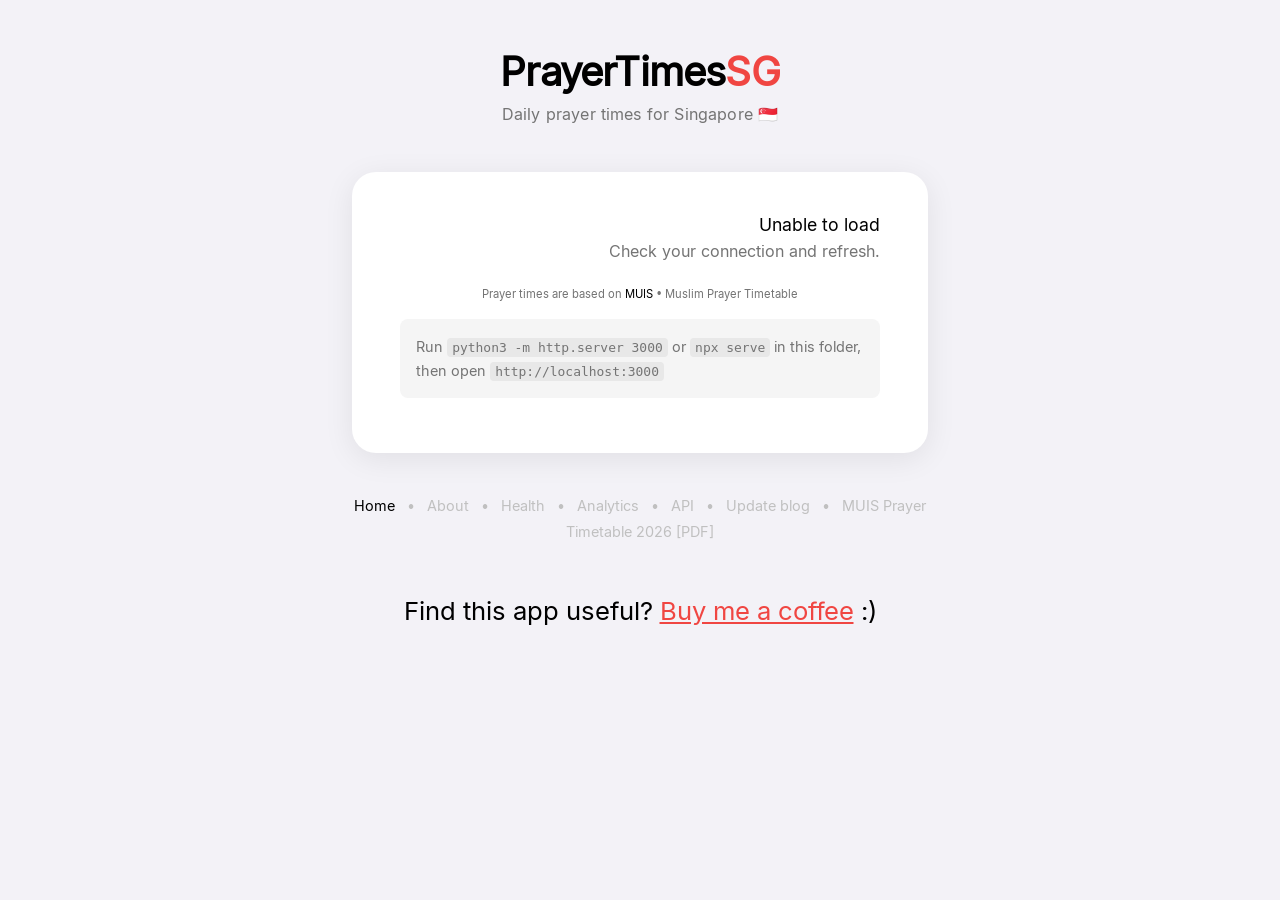
==== index.html @ 82bd1ba7 "git setup" ====
<!DOCTYPE html>
<html lang="en">
<head>
  <meta charset="UTF-8">
  <meta name="viewport" content="width=device-width, initial-scale=1.0">
  <title>Singapore Prayer Times Today | MUIS Waktu Solat | PrayerTimesSG</title>
  <meta name="description" content="Accurate Singapore prayer times from MUIS official data. Simple, ad-free, and reliable. Check today's Subuh, Zohor, Asar, Maghrib, and Isyak times.">
  
  <!-- Favicons -->
  <link rel="icon" type="image/x-icon" href="/favicon.ico">
  <link rel="icon" type="image/svg+xml" href="/favicon.svg">
  <link rel="icon" type="image/png" sizes="96x96" href="/favicon-96x96.png">
  <link rel="apple-touch-icon" sizes="180x180" href="/apple-touch-icon.png">
  <link rel="manifest" href="/site.webmanifest">
  <meta name="theme-color" content="#ffffff">
  <link rel="stylesheet" href="styles.css">
  <script src="https://tinylytics.app/embed/ZXsH-oBVTHiZp-DDNqx5.js" defer></script>
</head>
<body>
  <header class="header">
    <h1 class="title">
      <a href="index.html" class="title-link">PrayerTimes<span class="title-accent">SG</span></a>
    </h1>
    <p class="subtitle">Daily prayer times for Singapore 🇸🇬</p>
  </header>

  <main class="main">
    <article class="card">
      <div class="card-dates">
        <p id="hijri-date" class="date-line">10 Syaaban 1447H</p>
        <p id="gregorian-date" class="date-line">29 January 2026</p>
      </div>

      <ul id="prayer-times" class="prayer-list" aria-label="Prayer times">
        <li class="prayer-item">
          <span class="prayer-time">5:56 AM</span>
          <span class="prayer-name">Subuh</span>
        </li>
        <li class="prayer-item">
          <span class="prayer-time">7:17 AM</span>
          <span class="prayer-name">Syuruk</span>
        </li>
        <li class="prayer-item">
          <span class="prayer-time">1:20 PM</span>
          <span class="prayer-name">Zohor</span>
        </li>
        <li class="prayer-item">
          <span class="prayer-time">4:41 PM</span>
          <span class="prayer-name">Asar</span>
        </li>
        <li class="prayer-item">
          <span class="prayer-time">7:20 PM</span>
          <span class="prayer-name">Maghrib</span>
        </li>
        <li class="prayer-item">
          <span class="prayer-time">8:32 PM</span>
          <span class="prayer-name">Isyak</span>
        </li>
      </ul>

      <p class="attribution">
        Prayer times are based on <a href="https://www.muis.gov.sg/" target="_blank" rel="noopener noreferrer" class="attribution-link">MUIS</a> • Muslim Prayer Timetable
      </p>
    </article>

    <nav class="footer-nav">
      <a href="index.html" class="nav-link active">Home</a>
      <span class="nav-separator">•</span>
      <a href="about.html" class="nav-link">About</a>
      <span class="nav-separator">•</span>
      <a href="health.html" class="nav-link">Health</a>
      <span class="nav-separator">•</span>
      <a href="https://tinylytics.app/public/BXTp9qxuuwQ3bisB6ohq" target="_blank" rel="noopener noreferrer" class="nav-link">Analytics</a>
      <span class="nav-separator">•</span>
      <a href="https://api.prayertimes.sg" target="_blank" rel="noopener noreferrer" class="nav-link">API</a>
      <span class="nav-separator">•</span>
      <a href="https://updates.prayertimes.sg" target="_blank" rel="noopener noreferrer" class="nav-link">Update blog</a>
      <span class="nav-separator">•</span>
      <a href="https://isomer-user-content.by.gov.sg/48/f989baef-c5eb-440e-b3bb-874626a0664e/Prayer%20timetable%202026.pdf" target="_blank" rel="noopener noreferrer" class="nav-link">MUIS Prayer Timetable 2026 [PDF]</a>
    </nav>

    <div class="support-section">
      <p class="support-text">Find this app useful? <a href="https://buymeacoffee.com/tasnimr" target="_blank" rel="noopener noreferrer" class="coffee-link">Buy me a coffee</a> :)</p>
    </div>
  </main>
  <script src="script.js"></script>
</body>
</html>
---- styles.css ----
/* Inter font faces */
@font-face {
  font-family: 'Inter';
  src: url('fonts/Inter-ExtraLight.woff2') format('woff2');
  font-weight: 200;
  font-style: normal;
  font-display: swap;
}

@font-face {
  font-family: 'Inter';
  src: url('fonts/Inter-Light.woff2') format('woff2');
  font-weight: 300;
  font-style: normal;
  font-display: swap;
}

@font-face {
  font-family: 'Inter';
  src: url('fonts/Inter-Regular.woff2') format('woff2');
  font-weight: 400;
  font-style: normal;
  font-display: swap;
}

*,
*::before,
*::after {
  box-sizing: border-box;
}

:root {
  --color-black: #000000;
  --color-grey: #747474;
  --color-red: #f04642;
  --color-bg: #f3f2f7;
  --color-white: #ffffff;
  --border-color: rgba(116, 116, 116, 0.2);
}

body {
  margin: 0;
  min-height: 100vh;
  font-family: 'Inter', system-ui, sans-serif;
  background: var(--color-bg);
  color: var(--color-black);
  padding: 2rem 1rem 3rem;
  -webkit-font-smoothing: antialiased;
  -moz-osx-font-smoothing: grayscale;
}

/* Header */
.header {
  text-align: center;
  margin-bottom: 2.5rem;
}

.title {
  margin: 0 0 0.5rem;
  font-size: 1.85rem;
  font-weight: 600;
  letter-spacing: -0.02em;
  line-height: 1.2;
}

.title-link {
  color: var(--color-black);
  text-decoration: none;
  transition: opacity 0.2s ease;
}

.title-link:hover {
  opacity: 0.7;
}

.title-accent {
  color: var(--color-red);
}

.subtitle {
  margin: 0;
  font-size: 0.95rem;
  font-weight: 400;
  color: var(--color-grey);
  letter-spacing: 0.01em;
}

/* Main card */
.main {
  max-width: 28rem;
  margin: 0 auto;
}

.card {
  background: var(--color-white);
  border-radius: 20px;
  box-shadow: 0 4px 20px rgba(0, 0, 0, 0.06);
  padding: 1.5rem 1.25rem 1.75rem;
}

.card-dates {
  margin-bottom: 1.5rem;
  text-align: right;
}

.date-line {
  margin: 0;
  font-size: 1rem;
  line-height: 1.5;
}

.date-line + .date-line {
  margin-top: 0.05rem;
  font-size: 0.95rem;
  color: var(--color-grey);
}

/* Prayer list */
.prayer-list {
  list-style: none;
  margin: 0;
  padding: 0;
}

.prayer-item {
  display: flex;
  align-items: center;
  justify-content: space-between;
  padding: 1rem 0;
  border-bottom: 1px solid var(--border-color);
}

.prayer-item:last-child {
  border-bottom: none;
  padding-bottom: 0;
}

.prayer-item:first-child {
  padding-top: 0;
}

.prayer-time {
  display: flex;
  align-items: baseline;
  min-width: 9rem;
  justify-content: flex-start;
}

.prayer-time-value {
  font-size: 2.25rem;
  font-weight: 200;
  letter-spacing: -0.02em;
  line-height: 1.2;
  flex-shrink: 0;
  margin-right: 0.05em;
}

.prayer-time-period {
  font-size: 1.5rem;
  font-weight: 300;
  color: var(--color-grey);
  line-height: 1;
  margin-left: auto;
  text-align: right;
  width: 2.5rem;
  flex-shrink: 0;
}

.prayer-name {
  font-size: 0.95rem;
  font-weight: 400;
  color: var(--color-grey);
  letter-spacing: 0.01em;
}

/* Attribution */
.attribution {
  margin-top: 1.5rem;
  margin-bottom: 0;
  font-size: 0.7rem;
  color: var(--color-grey);
  text-align: center;
  line-height: 1.4;
}

.attribution-link {
  color: var(--color-black);
  text-decoration: none;
  font-weight: 400;
}

.attribution-link:hover {
  text-decoration: underline;
}

/* Server hint */
.server-hint {
  margin-top: 1rem;
  padding: 1rem;
  background: #f5f5f5;
  border-radius: 8px;
  font-size: 0.9rem;
  color: var(--color-grey);
  line-height: 1.6;
}

.server-hint code {
  background: #e8e8e8;
  padding: 0.15em 0.4em;
  border-radius: 4px;
  font-size: 0.9em;
}

/* Content pages (About, etc.) */
.content-page {
  background: var(--color-white);
  border-radius: 20px;
  box-shadow: 0 4px 20px rgba(0, 0, 0, 0.06);
  padding: 2rem 1.5rem;
  max-width: 100%;
}

.content-page-open {
  max-width: 100%;
  padding: 0;
}

.content-section {
  margin-bottom: 2.5rem;
}

.content-section:last-child {
  margin-bottom: 0;
}

.content-heading {
  margin: 0 0 1.25rem;
  font-size: 1.5rem;
  font-weight: 600;
  color: var(--color-black);
  letter-spacing: -0.02em;
}

.content-text {
  margin: 0 0 1rem;
  font-size: 1rem;
  font-weight: 400;
  color: var(--color-black);
  line-height: 1.7;
}

.content-text:last-child {
  margin-bottom: 0;
}

/* Philosophy section */
.philosophy-item {
  margin-bottom: 1.5rem;
}

.philosophy-item:last-of-type {
  margin-bottom: 1rem;
}

.philosophy-title {
  margin: 0 0 0.5rem;
  font-size: 1.1rem;
  font-weight: 600;
  color: var(--color-black);
}

/* Features grid */
.features-grid {
  list-style: none;
  margin: 1.5rem 0 0;
  padding: 0;
  display: grid;
  grid-template-columns: 1fr;
  gap: 0.75rem;
}

.feature-grid-item {
  font-size: 1rem;
  font-weight: 400;
  color: var(--color-black);
  padding: 0;
  line-height: 1.5;
}

/* Legacy features list (kept for backwards compatibility) */
.features-list {
  list-style: none;
  margin: 1.25rem 0;
  padding: 0;
}

.feature-item {
  display: flex;
  gap: 1rem;
  margin-bottom: 1.5rem;
  align-items: flex-start;
}

.feature-item:last-child {
  margin-bottom: 0;
}

.feature-icon {
  font-size: 1.5rem;
  flex-shrink: 0;
  line-height: 1;
}

.feature-content {
  font-size: 1rem;
  line-height: 1.6;
  color: var(--color-black);
}

.feature-content strong {
  font-weight: 600;
  display: block;
  margin-bottom: 0.25rem;
}

/* Contact section */
.contact-section {
  margin-top: 2rem;
  padding-top: 2rem;
  border-top: 1px solid var(--border-color);
}

.email-link {
  color: var(--color-black);
  text-decoration: none;
  font-weight: 400;
}

.email-link:hover {
  text-decoration: underline;
}

/* Footer navigation */
.footer-nav {
  margin-top: 2rem;
  text-align: center;
  font-size: 0.875rem;
  line-height: 1.8;
  font-weight: 400;
}

.nav-link {
  color: #c0c0c0;
  text-decoration: none;
  transition: color 0.2s ease;
}

.nav-link:hover {
  color: var(--color-black);
}

.nav-link.active {
  color: var(--color-black);
}

.nav-separator {
  color: #c0c0c0;
  margin: 0 0.5rem;
}

/* Support section */
.support-section {
  margin-top: 2.5rem;
  text-align: center;
}

.support-text {
  margin: 0;
  font-size: 1.5rem;
  font-weight: 400;
  color: var(--color-black);
  line-height: 1.4;
}

.coffee-link {
  color: var(--color-red);
  text-decoration: underline;
  font-weight: 400;
  transition: opacity 0.2s ease;
}

.coffee-link:hover {
  opacity: 0.8;
}

/* Responsive */
@media (max-width: 479px) {
  body {
    padding: 2rem 0.75rem 1rem;
  }

  .header {
    margin-bottom: 1.25rem;
  }

  .title {
    font-size: 1.5rem;
    margin-bottom: 0.25rem;
  }

  .subtitle {
    font-size: 0.85rem;
  }

  .card {
    padding: 1rem 0.875rem 1.125rem;
    border-radius: 16px;
  }

  .card-dates {
    margin-bottom: 1rem;
  }

  .date-line {
    font-size: 0.95rem;
  }

  .date-line + .date-line {
    font-size: 0.875rem;
  }

  .prayer-time {
    min-width: 10rem;
  }

  .prayer-time {
    min-width: 9.5rem;
  }

  .prayer-time-value {
    font-size: 3.25rem;
    margin-right: 0;
  }

  .prayer-time-period {
    font-size: 1.2rem;
    width: 2.2rem;
  }

  .prayer-name {
    font-size: 0.875rem;
  }

  .prayer-item {
    padding: 0.7rem 0;
  }

  .attribution {
    font-size: 0.6rem;
  }

  .footer-nav {
    margin-top: 1.5rem;
    font-size: 0.75rem;
    padding: 0 0.5rem;
  }

  .nav-separator {
    margin: 0 0.35rem;
  }

  .support-section {
    margin-top: 2rem;
  }

  .support-text {
    font-size: 1.05rem;
    padding: 0 0.5rem;
  }

  .content-page {
    padding: 1.5rem 1rem;
    border-radius: 16px;
  }

  .content-heading {
    font-size: 1.25rem;
    margin-bottom: 1rem;
  }

  .content-text {
    font-size: 0.95rem;
  }

  .philosophy-title {
    font-size: 1rem;
  }

  .feature-icon {
    font-size: 1.25rem;
  }

  .feature-content {
    font-size: 0.95rem;
  }

  .features-grid {
    gap: 0.6rem;
  }

  .feature-grid-item {
    font-size: 0.95rem;
  }
}

@media (min-width: 480px) {
  .title {
    font-size: 2rem;
  }

  .card {
    padding: 1.75rem 1.5rem 2rem;
  }

  .prayer-time-value {
    font-size: 2.1rem;
  }

  .content-page {
    padding: 1.75rem 1.5rem;
  }
}

@media (min-width: 768px) {
  body {
    padding: 3rem 2rem 4rem;
  }

  .main {
    max-width: 32rem;
  }

  .header {
    margin-bottom: 3rem;
  }

  .title {
    font-size: 2.25rem;
  }

  .subtitle {
    font-size: 1rem;
  }

  .card {
    padding: 2rem;
    border-radius: 24px;
    box-shadow: 0 6px 30px rgba(0, 0, 0, 0.08);
  }

  .date-line {
    font-size: 1.1rem;
  }

  .date-line + .date-line {
    font-size: 1rem;
  }

  .prayer-item {
    padding: 1.15rem 0;
  }

  .prayer-time-value {
    font-size: 2.75rem;
  }

  .prayer-name {
    font-size: 1rem;
  }

  .footer-nav {
    margin-top: 2.5rem;
    font-size: 0.9rem;
  }

  .support-section {
    margin-top: 3rem;
  }

  .support-text {
    font-size: 1.6rem;
  }

  .content-page {
    padding: 2.5rem 2rem;
    border-radius: 24px;
    box-shadow: 0 6px 30px rgba(0, 0, 0, 0.08);
  }

  .content-heading {
    font-size: 1.75rem;
    margin-bottom: 1.5rem;
  }

  .content-text {
    font-size: 1.05rem;
  }

  .philosophy-title {
    font-size: 1.15rem;
  }

  .feature-icon {
    font-size: 1.75rem;
  }

  .feature-content {
    font-size: 1.05rem;
  }

  .features-grid {
    grid-template-columns: repeat(2, 1fr);
    gap: 1rem 2rem;
    margin-top: 2rem;
  }

  .feature-grid-item {
    font-size: 1.05rem;
  }
}

@media (min-width: 1024px) {
  .main {
    max-width: 36rem;
  }

  .title {
    font-size: 2.5rem;
  }

  .card {
    padding: 2.5rem 3rem;
  }

  .prayer-time-value {
    font-size: 3.25rem;
  }

  .content-page {
    padding: 3rem 3.5rem;
  }

  .content-heading {
    font-size: 2rem;
  }

  .content-text {
    font-size: 1.1rem;
  }

  .philosophy-title {
    font-size: 1.25rem;
  }
}
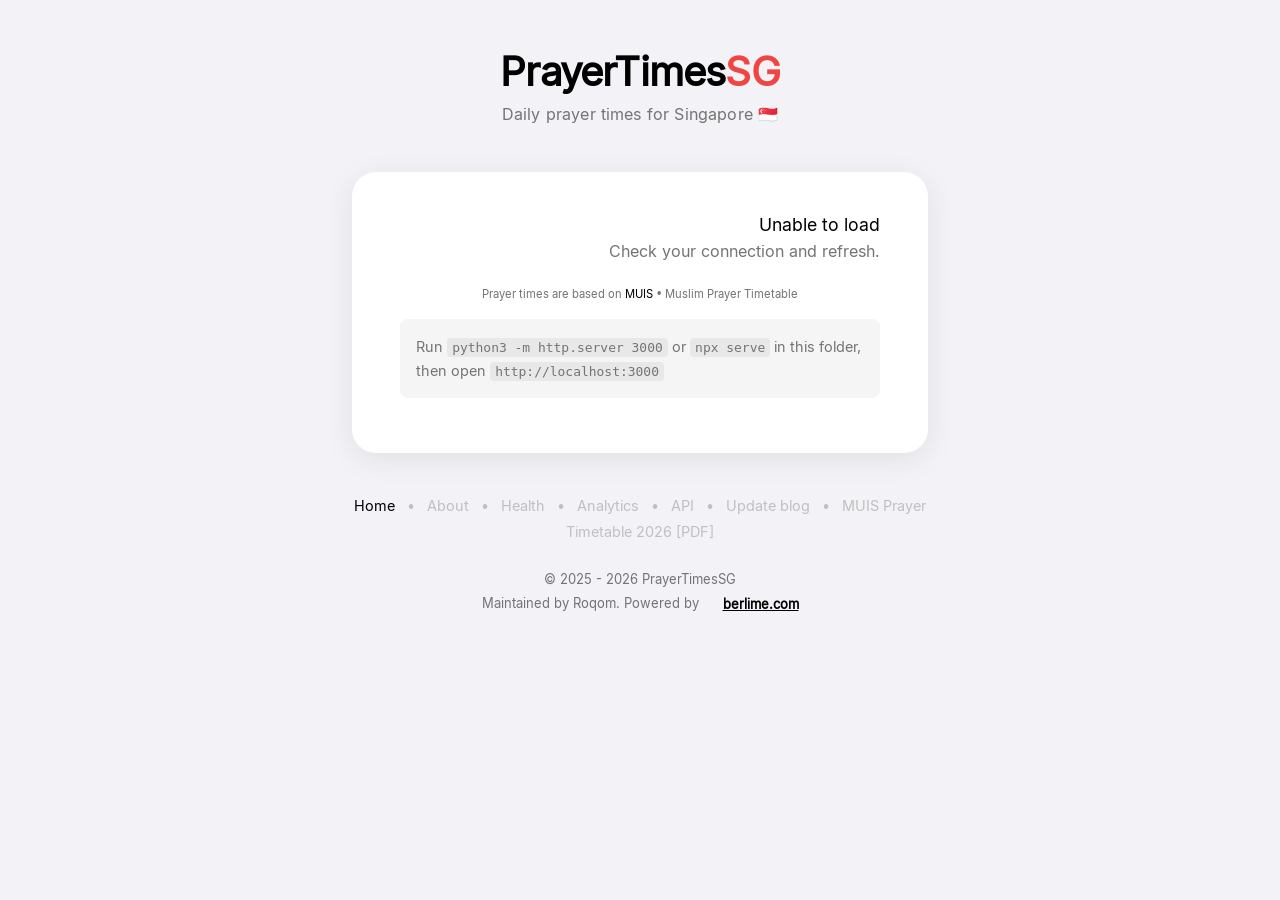
==== commit a1c21c48: "Update site footer and contact email" ====
--- a/index.html
+++ b/index.html
@@ -4,7 +4,7 @@
   <meta charset="UTF-8">
   <meta name="viewport" content="width=device-width, initial-scale=1.0">
   <title>Singapore Prayer Times Today | MUIS Waktu Solat | PrayerTimesSG</title>
-  <meta name="description" content="Accurate Singapore prayer times from MUIS official data. Simple, ad-free, and reliable. Check today's Subuh, Zohor, Asar, Maghrib, and Isyak times.">
+  <meta name="description" content="Mon, 25 May 2026 - 8 Zulhijjah 1447H ; Subuh. 5:34 AM ; Syuruk. 6:57 AM ; Zohor. 1:03 PM ; Asar. 4:27 PM ; Maghrib. 7:08 PM ; Isyak. 8:22 PM.">
   
   <!-- Favicons -->
   <link rel="icon" type="image/x-icon" href="/favicon.ico">
@@ -13,7 +13,24 @@
   <link rel="apple-touch-icon" sizes="180x180" href="/apple-touch-icon.png">
   <link rel="manifest" href="/site.webmanifest">
   <meta name="theme-color" content="#ffffff">
+  <link rel="sitemap" type="application/xml" href="/sitemap.xml">
   <link rel="stylesheet" href="styles.css">
+  <script type="application/ld+json">
+  {
+    "@context": "https://schema.org",
+    "@type": "WebApplication",
+    "name": "PrayerTimesSG",
+    "url": "https://prayertimes.sg",
+    "description": "Mon, 25 May 2026 - 8 Zulhijjah 1447H ; Subuh. 5:34 AM ; Syuruk. 6:57 AM ; Zohor. 1:03 PM ; Asar. 4:27 PM ; Maghrib. 7:08 PM ; Isyak. 8:22 PM.",
+    "applicationCategory": "LifestyleApplication",
+    "operatingSystem": "All",
+    "offers": {
+      "@type": "Offer",
+      "price": "0",
+      "priceCurrency": "SGD"
+    }
+  }
+  </script>
   <script src="https://tinylytics.app/embed/ZXsH-oBVTHiZp-DDNqx5.js" defer></script>
 </head>
 <body>
@@ -27,33 +44,33 @@
   <main class="main">
     <article class="card">
       <div class="card-dates">
-        <p id="hijri-date" class="date-line">10 Syaaban 1447H</p>
-        <p id="gregorian-date" class="date-line">29 January 2026</p>
+        <p id="hijri-date" class="date-line">8 Zulhijjah 1447H</p>
+        <p id="gregorian-date" class="date-line">Mon, 25 May 2026</p>
       </div>
 
       <ul id="prayer-times" class="prayer-list" aria-label="Prayer times">
         <li class="prayer-item">
-          <span class="prayer-time">5:56 AM</span>
+          <span class="prayer-time">5:34 AM</span>
           <span class="prayer-name">Subuh</span>
         </li>
         <li class="prayer-item">
-          <span class="prayer-time">7:17 AM</span>
+          <span class="prayer-time">6:57 AM</span>
           <span class="prayer-name">Syuruk</span>
         </li>
         <li class="prayer-item">
-          <span class="prayer-time">1:20 PM</span>
+          <span class="prayer-time">1:03 PM</span>
           <span class="prayer-name">Zohor</span>
         </li>
         <li class="prayer-item">
-          <span class="prayer-time">4:41 PM</span>
+          <span class="prayer-time">4:27 PM</span>
           <span class="prayer-name">Asar</span>
         </li>
         <li class="prayer-item">
-          <span class="prayer-time">7:20 PM</span>
+          <span class="prayer-time">7:08 PM</span>
           <span class="prayer-name">Maghrib</span>
         </li>
         <li class="prayer-item">
-          <span class="prayer-time">8:32 PM</span>
+          <span class="prayer-time">8:22 PM</span>
           <span class="prayer-name">Isyak</span>
         </li>
       </ul>
@@ -78,11 +95,18 @@
       <span class="nav-separator">•</span>
       <a href="https://isomer-user-content.by.gov.sg/48/f989baef-c5eb-440e-b3bb-874626a0664e/Prayer%20timetable%202026.pdf" target="_blank" rel="noopener noreferrer" class="nav-link">MUIS Prayer Timetable 2026 [PDF]</a>
     </nav>
-
-    <div class="support-section">
-      <p class="support-text">Find this app useful? <a href="https://buymeacoffee.com/tasnimr" target="_blank" rel="noopener noreferrer" class="coffee-link">Buy me a coffee</a> :)</p>
-    </div>
   </main>
+  <footer class="site-footer">
+    <p>© 2025 - <span id="copyright-year">2026</span> PrayerTimesSG</p>
+    <p>
+      Maintained by Roqom. Powered by
+      <a href="https://berlime.com/" class="site-footer-link">
+        <img src="https://www.google.com/s2/favicons?domain=berlime.com&amp;sz=64" alt="" width="16" height="16">
+        <strong>berlime.com</strong>
+      </a>
+    </p>
+  </footer>
+  <script src="footer.js"></script>
   <script src="script.js"></script>
 </body>
 </html>
--- a/styles.css
+++ b/styles.css
@@ -368,29 +368,24 @@
   margin: 0 0.5rem;
 }
 
-/* Support section */
-.support-section {
-  margin-top: 2.5rem;
+.site-footer {
+  margin-top: 1.5rem;
   text-align: center;
-}
-
-.support-text {
-  margin: 0;
-  font-size: 1.5rem;
-  font-weight: 400;
-  color: var(--color-black);
-  line-height: 1.4;
-}
-
-.coffee-link {
-  color: var(--color-red);
-  text-decoration: underline;
-  font-weight: 400;
-  transition: opacity 0.2s ease;
-}
-
-.coffee-link:hover {
-  opacity: 0.8;
+  color: var(--color-grey);
+  font-size: 0.8125rem;
+  line-height: 1.6;
+}
+
+.site-footer p {
+  margin: 0.25rem 0;
+}
+
+.site-footer-link {
+  display: inline-flex;
+  align-items: center;
+  gap: 0.25rem;
+  vertical-align: middle;
+  color: var(--color-black);
 }
 
 /* Responsive */
@@ -469,15 +464,6 @@
     margin: 0 0.35rem;
   }
 
-  .support-section {
-    margin-top: 2rem;
-  }
-
-  .support-text {
-    font-size: 1.05rem;
-    padding: 0 0.5rem;
-  }
-
   .content-page {
     padding: 1.5rem 1rem;
     border-radius: 16px;
@@ -583,14 +569,6 @@
     font-size: 0.9rem;
   }
 
-  .support-section {
-    margin-top: 3rem;
-  }
-
-  .support-text {
-    font-size: 1.6rem;
-  }
-
   .content-page {
     padding: 2.5rem 2rem;
     border-radius: 24px;
